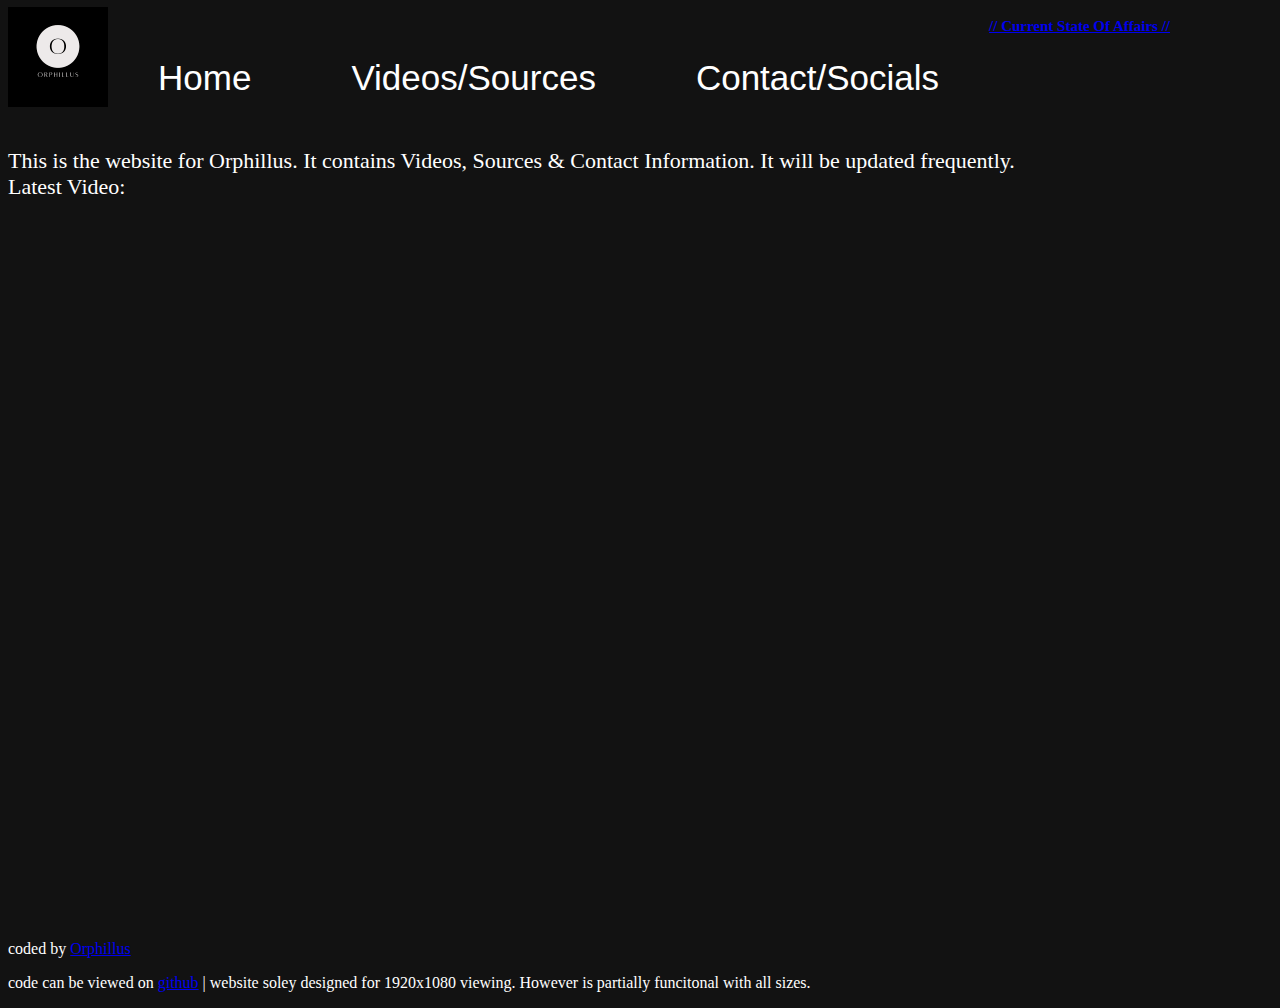
==== index.html @ 906ed196 "Update index.html" ====
<!DOCTYPE html>
<html lang="en">
<html>
<head>
<title>Orphillus Homepage</title>
<link rel="icon" 
type="image/png" 
href="icons/favicon-32x32.png">
<link href="styles/style.css" rel="stylesheet">
<meta charset="utf-8">

<meta name="viewport" content="width=device-width, initial-scale=1">
<meta name="description" content="Orphillus.com, Features All The Information About Orphillus">
<media=screen and (max-device-width: 800px) />  
</head>

<a href="index.html">    
    <img src="icons/orphlogo.png" alt="Orphillus Logo" width="100" height="100" class="topleft">

    <li><a href="index.html">Home</a></li>
    <li><a href="videos.html">Videos/Sources</a></li>
    <li><a href="contact.html">Contact/Socials</a></li>

<body>
<h1><a href = "csoa.html" > // Current State Of Affairs // </a></h1>
</body>

<p1> This is the website for Orphillus. It contains Videos, Sources & Contact Information. It will be updated frequently. <br>
Latest Video:
  
</p1>

<iframe
  src="https://www.youtube.com/embed?listType=playlist&list=UUEbre7QRWyHo5jVQ8D3yrog" allowfullscreen width="1280" height="720" frameborder="0" scrolling="no" left:5px;>
</iframe>
<footer>
  <p>coded by <a href="https://twitter.com/orphillus">Orphillus</a>
  <p>code can be viewed on <a href="https://github.com/Orphillus?tab=repositories">github</a> | website soley designed for 1920x1080 viewing. However is partially funcitonal with all sizes.</a></p>
</footer>
</html>
---- styles/style.css ----
body { background-color: #121212;
  color: #ffffff;
  font-family: 'Georgia' ;
  max-width: 100%;
}

.topleft {
  position: absolute;
  top: 7px;
  left: 8px;
  font-size: 11px;
  max-width: 100%;
  
}


 li {
  float: left;
  list-style: none;
  margin-right: 0em;
  max-width: 100%;

 }
 li a {
  color: #ffffff;
  text-decoration: none;
  font-family: 'Nunito Sans', sans-serif;
  float: left;
  font-size: 35px;
  padding: 50px;

  position: sticky;
 }
  li a:hover {
      background-image: linear-gradient(to right, rgb(89, 66, 66) , rgb(89, 89, 64));
      color: rgb(167, 35, 185);
      
  }

 h1 {
  float: left;
  position:static; left:5px; top:140px;
  font-size: 15px;
  max-width: 100%;
  }

  p1 {
    float: left;
    position:static;
    left:5px; top:170px;
    font-size: 22px;
    max-width: 100%;
    }
  p2 {
    float: inline-start;
    position:static;
    left:5px; top:170px;
    font-size: 22px;
    max-width: 100%;
      }   

iframe {
  position:static; left:300px; top:200px;
  max-width: 100%;

}
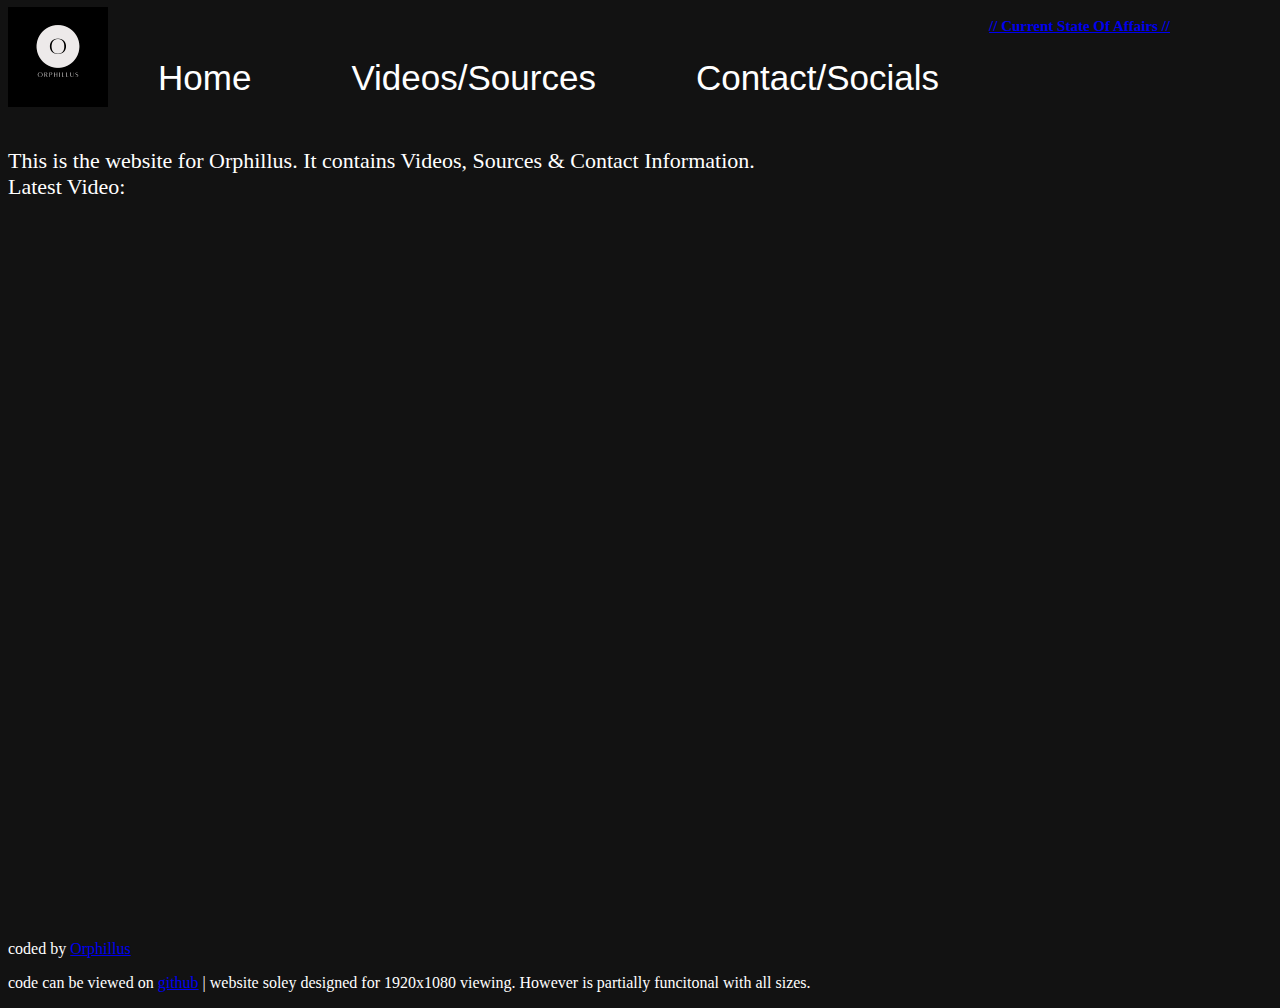
==== commit db5cb3ac: "Update index.html" ====
--- a/index.html
+++ b/index.html
@@ -2,7 +2,7 @@
 <html lang="en">
 <html>
 <head>
-<title>Orphillus Homepage</title>
+<title>Orphillus' Homepage</title>
 <link rel="icon" 
 type="image/png" 
 href="icons/favicon-32x32.png">
@@ -25,7 +25,7 @@
 <h1><a href = "csoa.html" > // Current State Of Affairs // </a></h1>
 </body>
 
-<p1> This is the website for Orphillus. It contains Videos, Sources & Contact Information. It will be updated frequently. <br>
+<p1> This is the website for Orphillus. It contains Videos, Sources & Contact Information.<br>
 Latest Video:
   
 </p1>
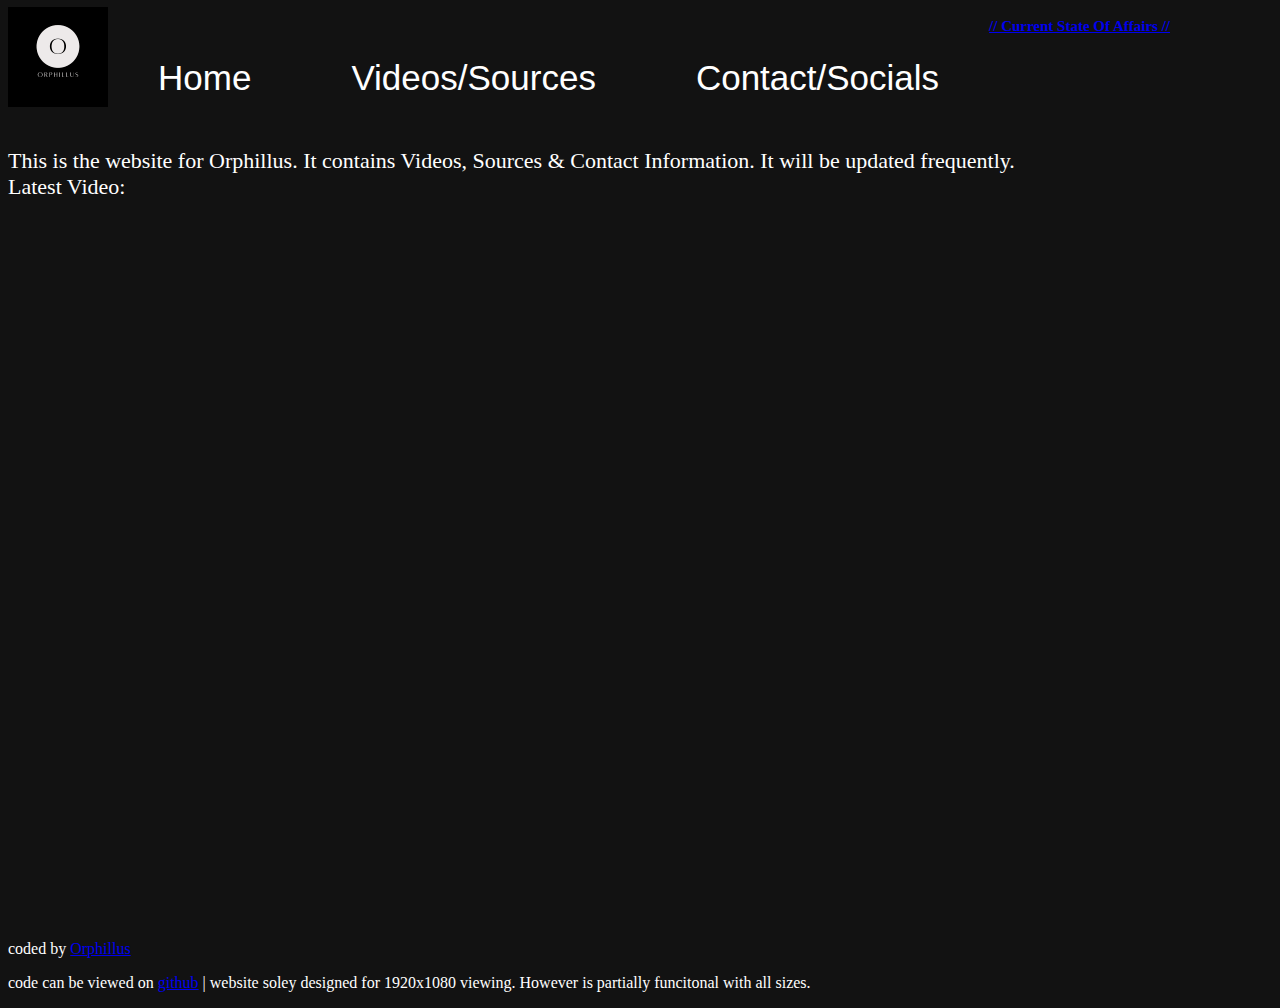
==== commit a6bf2fd9: "Update index.html" ====
--- a/index.html
+++ b/index.html
@@ -25,7 +25,7 @@
 <h1><a href = "csoa.html" > // Current State Of Affairs // </a></h1>
 </body>
 
-<p1> This is the website for Orphillus. It contains Videos, Sources & Contact Information.<br>
+<p1> This is the website for Orphillus. It contains Videos, Sources & Contact Information. It will be updated frequently. <br>
 Latest Video:
   
 </p1>
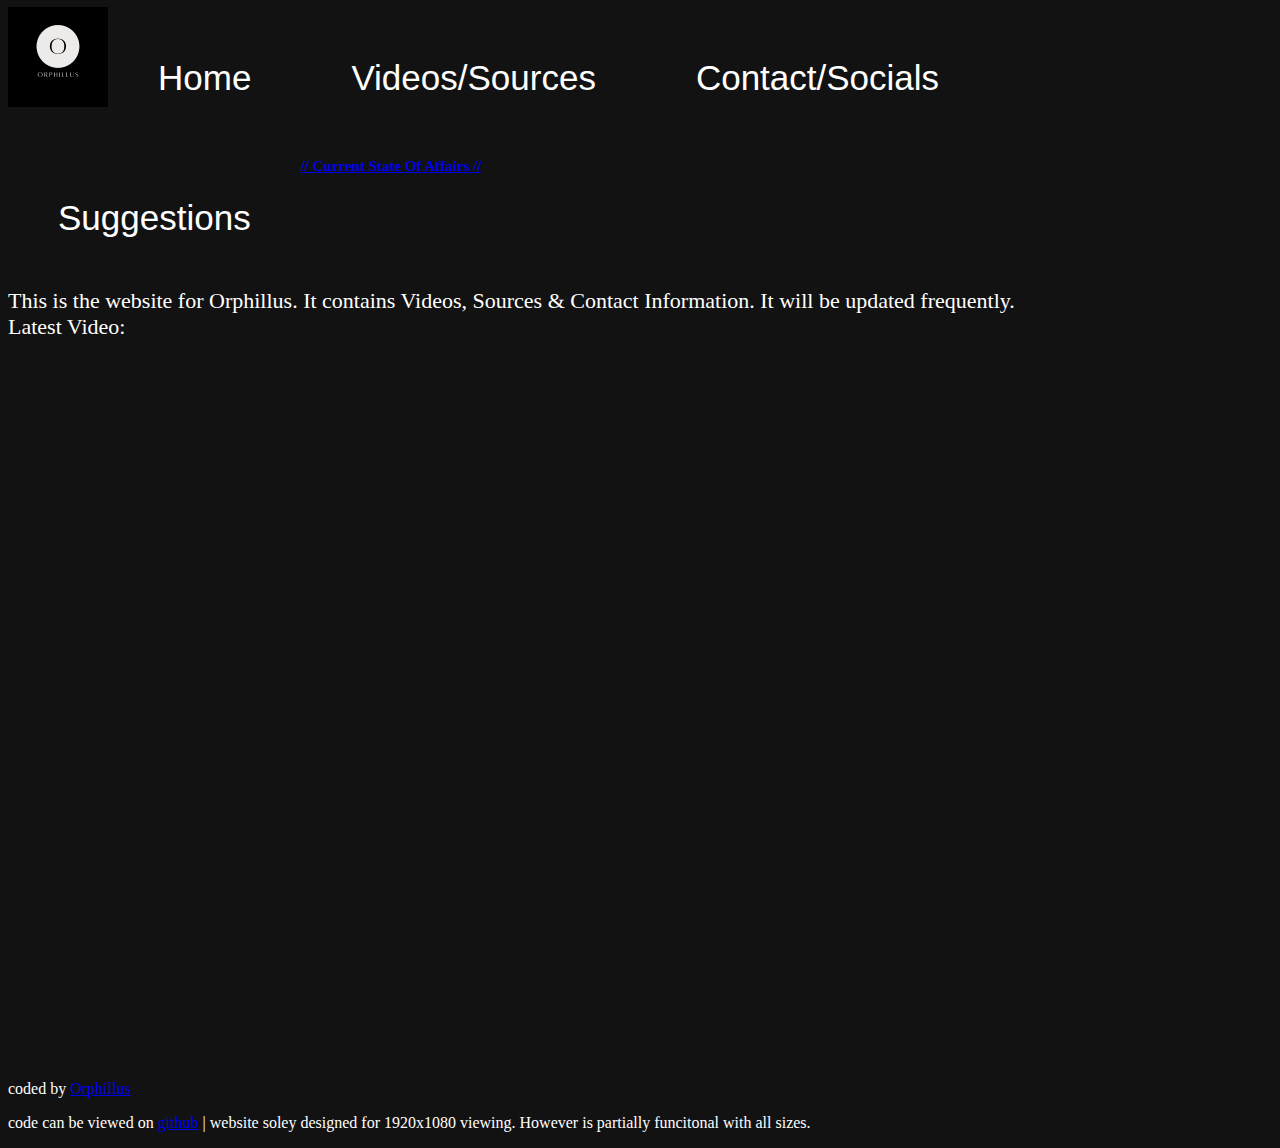
==== commit 685ce999: "Update index.html" ====
--- a/index.html
+++ b/index.html
@@ -2,7 +2,16 @@
 <html lang="en">
 <html>
 <head>
-<title>Orphillus' Homepage</title>
+<!-- Google tag (gtag.js) -->
+<script async src="https://www.googletagmanager.com/gtag/js?id=G-E44LVD0PKN"></script>
+<script>
+  window.dataLayer = window.dataLayer || [];
+  function gtag(){dataLayer.push(arguments);}
+  gtag('js', new Date());
+
+  gtag('config', 'G-E44LVD0PKN');
+</script>
+<title>Orphillus | Homepage</title>
 <link rel="icon" 
 type="image/png" 
 href="icons/favicon-32x32.png">
@@ -20,6 +29,7 @@
     <li><a href="index.html">Home</a></li>
     <li><a href="videos.html">Videos/Sources</a></li>
     <li><a href="contact.html">Contact/Socials</a></li>
+    <li><a href="suggestion.html">Suggestions</a></li>
 
 <body>
 <h1><a href = "csoa.html" > // Current State Of Affairs // </a></h1>
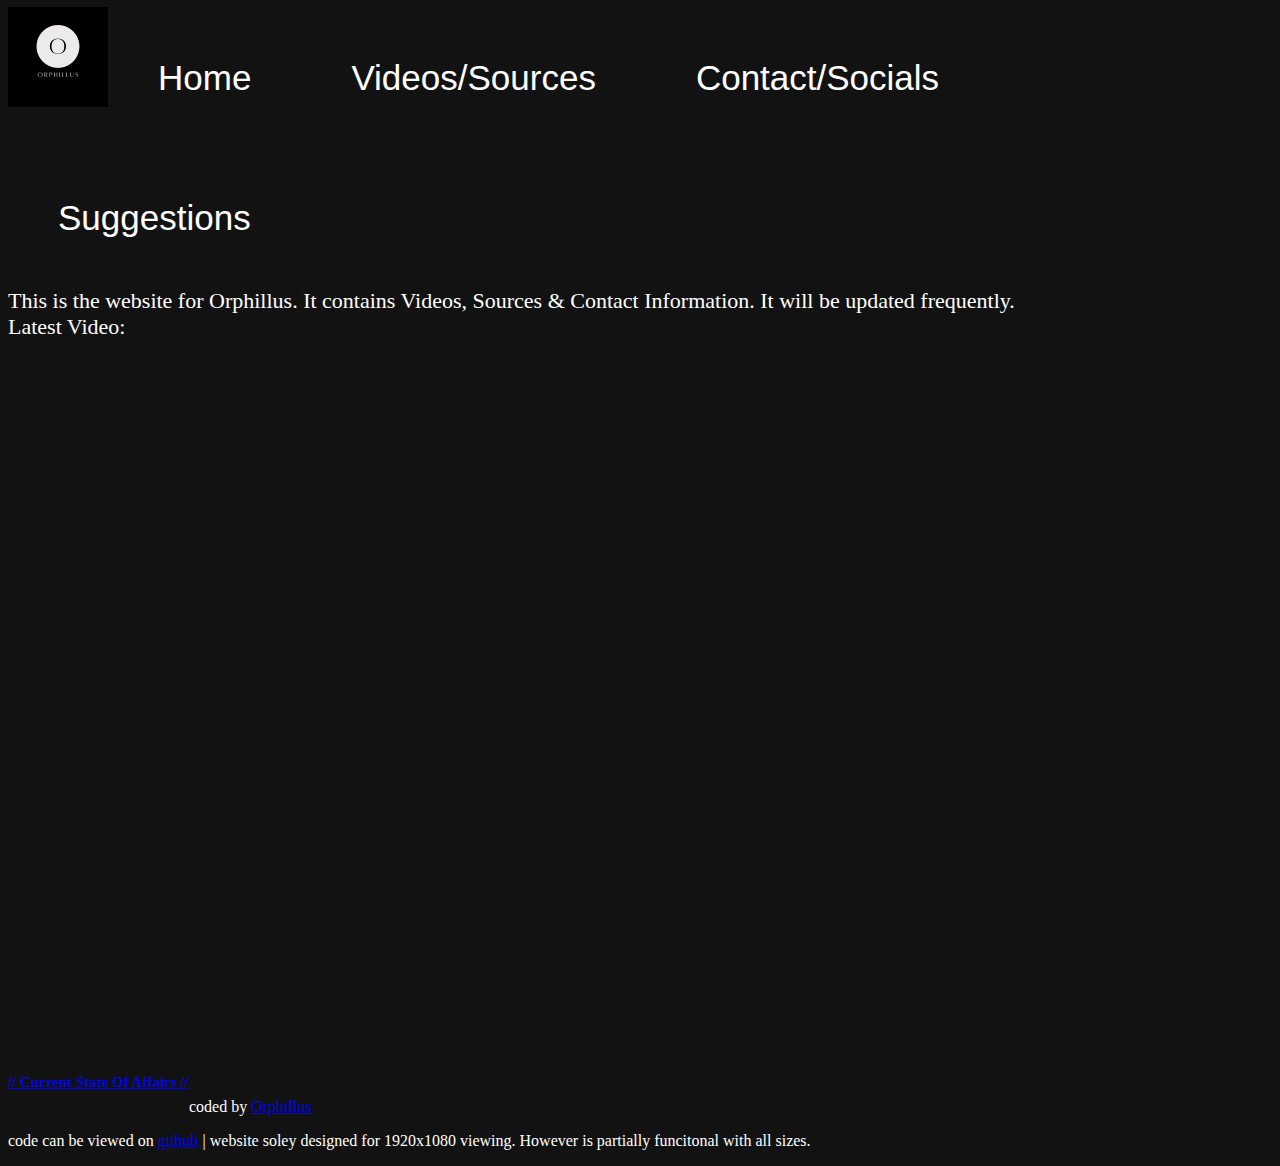
==== commit 58a9d4e9: "Update index.html" ====
--- a/index.html
+++ b/index.html
@@ -31,9 +31,7 @@
     <li><a href="contact.html">Contact/Socials</a></li>
     <li><a href="suggestion.html">Suggestions</a></li>
 
-<body>
-<h1><a href = "csoa.html" > // Current State Of Affairs // </a></h1>
-</body>
+
 
 <p1> This is the website for Orphillus. It contains Videos, Sources & Contact Information. It will be updated frequently. <br>
 Latest Video:
@@ -43,6 +41,12 @@
 <iframe
   src="https://www.youtube.com/embed?listType=playlist&list=UUEbre7QRWyHo5jVQ8D3yrog" allowfullscreen width="1280" height="720" frameborder="0" scrolling="no" left:5px;>
 </iframe>
+  
+  <body>
+<h1><a href = "csoa.html" > // Current State Of Affairs // </a></h1>
+</body>
+  <br>
+  <br>
 <footer>
   <p>coded by <a href="https://twitter.com/orphillus">Orphillus</a>
   <p>code can be viewed on <a href="https://github.com/Orphillus?tab=repositories">github</a> | website soley designed for 1920x1080 viewing. However is partially funcitonal with all sizes.</a></p>
